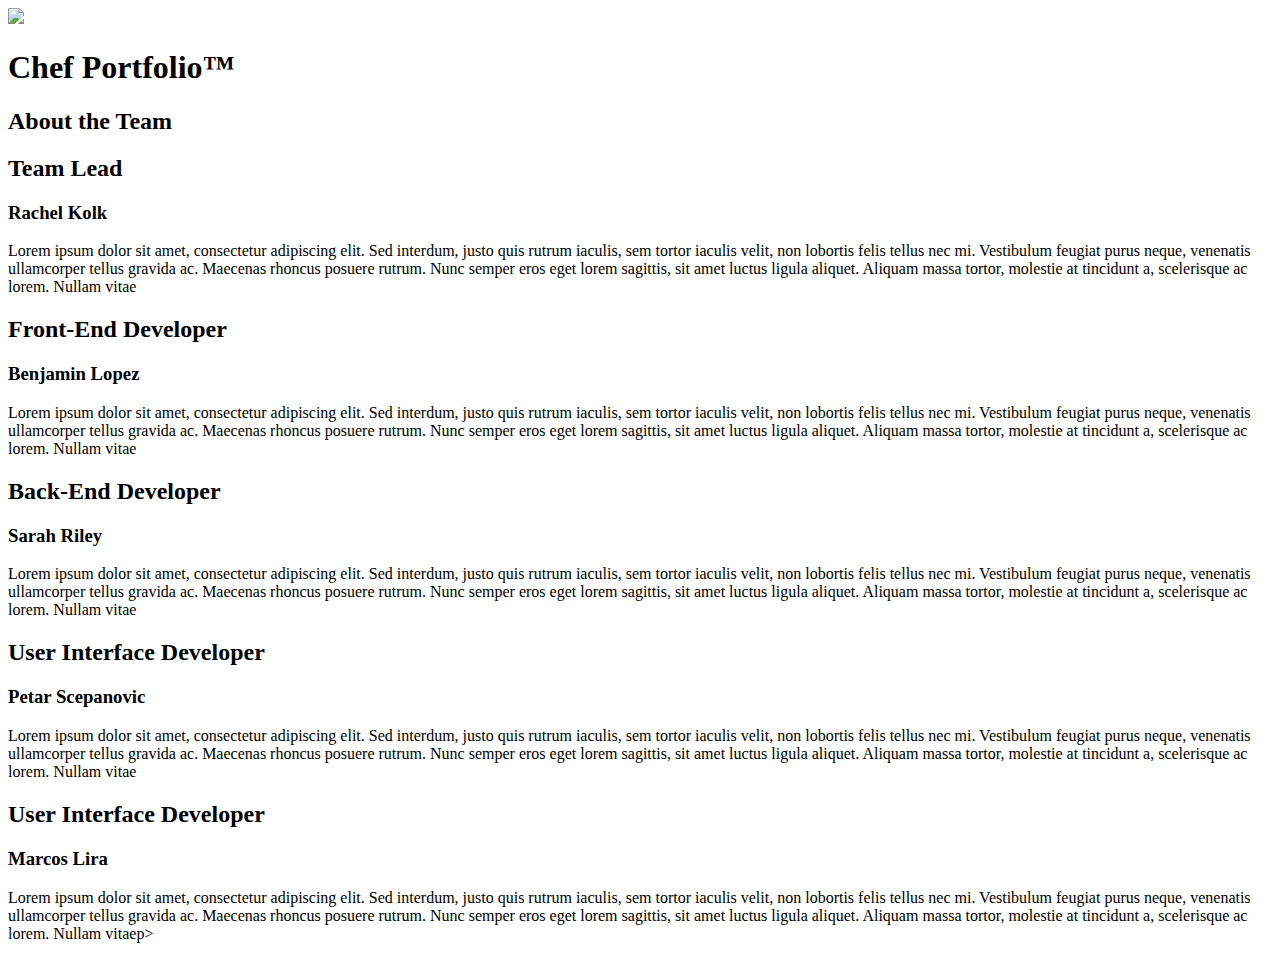
==== About.html @ 3453430d "2:40 5/30" ====
<!DOCTYPE html>
    <html lang="en">
        <head>
            <meta charset="UTF-8">
            <meta name="viewport" content="width=device-width, initial-scale=1.0">
            <link href="https://fonts.googleapis.com/css?family=Montserrat&display=swap" rel="stylesheet">
            <link rel="stylesheet" type="text/css" href="/ChefPortfolio-UI-Marcos/about.css">
            <title>About the Team behind Chef Portfolio</title>
        </head>
        <body>
            <header>
                <img src="Logo.png" class="logo">
                <h1>Chef Portfolio™</h1>
            </header>
            <h2 class="about">About the Team</h2>
            <div class="teamSection">
                <div class="member1">
                    <h2>Team Lead</h2>
                    <h3>Rachel Kolk</h3>
                    <p>Lorem ipsum dolor sit amet, consectetur adipiscing elit. Sed interdum, justo quis rutrum iaculis, sem tortor iaculis
                velit, non lobortis felis tellus nec mi. Vestibulum feugiat purus neque, venenatis ullamcorper tellus gravida ac.
                Maecenas rhoncus posuere rutrum. Nunc semper eros eget lorem sagittis, sit amet luctus ligula aliquet. Aliquam massa
                tortor, molestie at tincidunt a, scelerisque ac lorem. Nullam vitae</p>
            </div>
            
            <div class="member2">
                <h2>Front-End Developer</h2>
                <h3>Benjamin Lopez</h3>
                <p>Lorem ipsum dolor sit amet, consectetur adipiscing elit. Sed interdum, justo quis rutrum iaculis, sem tortor iaculis
                    velit, non lobortis felis tellus nec mi. Vestibulum feugiat purus neque, venenatis ullamcorper tellus gravida ac.
                    Maecenas rhoncus posuere rutrum. Nunc semper eros eget lorem sagittis, sit amet luctus ligula aliquet. Aliquam massa
                    tortor, molestie at tincidunt a, scelerisque ac lorem. Nullam vitae</p>
            </div>
            
            <div class="member3">
                <h2>Back-End Developer</h2>
                <h3>Sarah Riley</h3>
                <p>Lorem ipsum dolor sit amet, consectetur adipiscing elit. Sed interdum, justo quis rutrum iaculis, sem tortor iaculis
                    velit, non lobortis felis tellus nec mi. Vestibulum feugiat purus neque, venenatis ullamcorper tellus gravida ac.
                    Maecenas rhoncus posuere rutrum. Nunc semper eros eget lorem sagittis, sit amet luctus ligula aliquet. Aliquam massa
                    tortor, molestie at tincidunt a, scelerisque ac lorem. Nullam vitae</p>
                </div>
                
                <div class="member4">
                    <h2>User Interface Developer</h2>
                    <h3>Petar Scepanovic</h3>
                    <p>Lorem ipsum dolor sit amet, consectetur adipiscing elit. Sed interdum, justo quis rutrum iaculis, sem tortor iaculis
                        velit, non lobortis felis tellus nec mi. Vestibulum feugiat purus neque, venenatis ullamcorper tellus gravida ac.
                        Maecenas rhoncus posuere rutrum. Nunc semper eros eget lorem sagittis, sit amet luctus ligula aliquet. Aliquam massa
                        tortor, molestie at tincidunt a, scelerisque ac lorem. Nullam vitae</p>
            </div>
            
            <div class="member5">
                <h2>User Interface Developer</h2>
                <h3>Marcos Lira</h3>
                <p>Lorem ipsum dolor sit amet, consectetur adipiscing elit. Sed interdum, justo quis rutrum iaculis, sem tortor iaculis
                    velit, non lobortis felis tellus nec mi. Vestibulum feugiat purus neque, venenatis ullamcorper tellus gravida ac.
                    Maecenas rhoncus posuere rutrum. Nunc semper eros eget lorem sagittis, sit amet luctus ligula aliquet. Aliquam massa
                    tortor, molestie at tincidunt a, scelerisque ac lorem. Nullam vitaep>
                </div>
                </div>
            </body>
            </html>
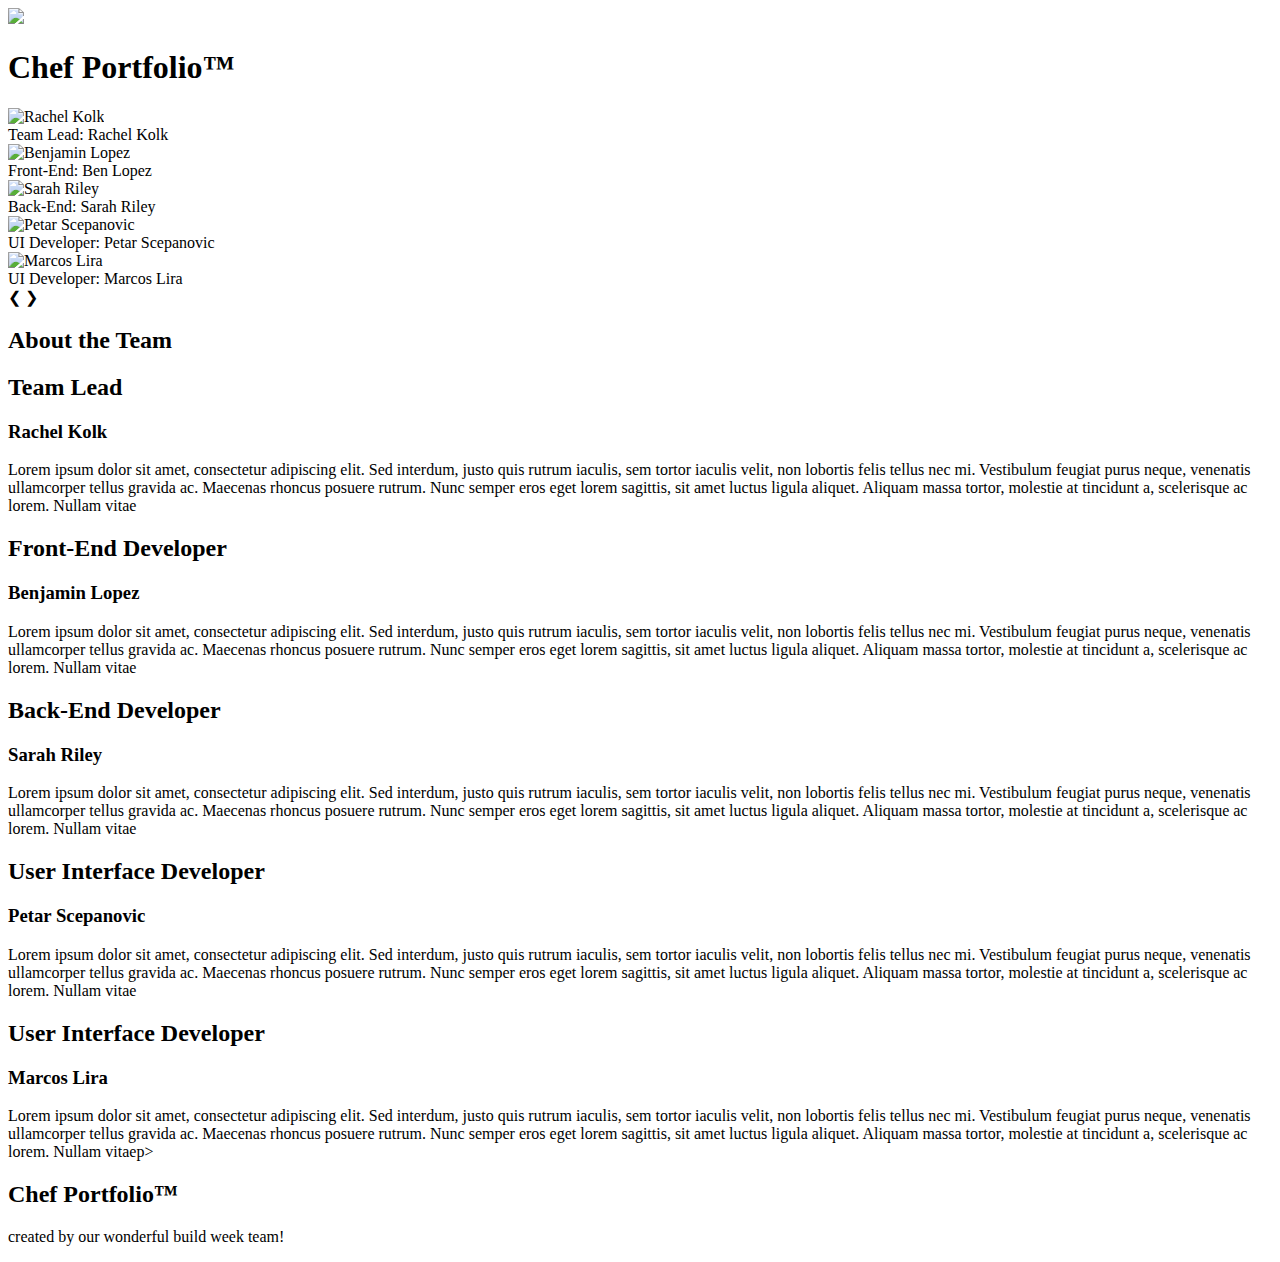
==== commit f106b9ab: "Both pages working almost all bugs fixed" ====
--- a/About.html
+++ b/About.html
@@ -5,6 +5,7 @@
             <meta name="viewport" content="width=device-width, initial-scale=1.0">
             <link href="https://fonts.googleapis.com/css?family=Montserrat&display=swap" rel="stylesheet">
             <link rel="stylesheet" type="text/css" href="/ChefPortfolio-UI-Marcos/about.css">
+            <script src="/ChefPortfolio-UI-Marcos/about.js"></script>
             <title>About the Team behind Chef Portfolio</title>
         </head>
         <body>
@@ -12,6 +13,33 @@
                 <img src="Logo.png" class="logo">
                 <h1>Chef Portfolio™</h1>
             </header>
+
+
+<div class="slideshow-container">
+    <div class="mySlides fade">
+        <img src='' style='width: 100%;' alt="Rachel Kolk" />
+        <div class="text">Team Lead: Rachel Kolk</div>
+    </div>
+    <div class="mySlides fade">
+        <img src='' style='width: 100%;' alt="Benjamin Lopez" />
+        <div class="text">Front-End: Ben Lopez</div>
+    </div>
+    <div class="mySlides fade">
+        <img src='' style='width: 100%;' alt="Sarah Riley" />
+        <div class="text">Back-End: Sarah Riley</div>
+    </div>
+    <div class="mySlides fade">
+        <img src='' style='width: 100%;' alt="Petar Scepanovic" />
+        <div class="text">UI Developer: Petar Scepanovic</div>
+    </div>
+    <div class="mySlides fade">
+        <img src='' style='width: 100%;' alt="Marcos Lira" />
+        <div class="text">UI Developer: Marcos Lira</div>
+    </div>
+    <a class="prev" onclick='plusSlides(-1)'>&#10094;</a>
+    <a class="next" onclick='plusSlides(1)'>&#10095;</a>
+</div>
+
             <h2 class="about">About the Team</h2>
             <div class="teamSection">
                 <div class="member1">
@@ -59,5 +87,10 @@
                     tortor, molestie at tincidunt a, scelerisque ac lorem. Nullam vitaep>
                 </div>
                 </div>
+                <footer>
+                    <h2>Chef Portfolio™</h2>
+                    <p>created by our wonderful build week team!</p>
+                    <p></p>
+                </footer>
             </body>
             </html>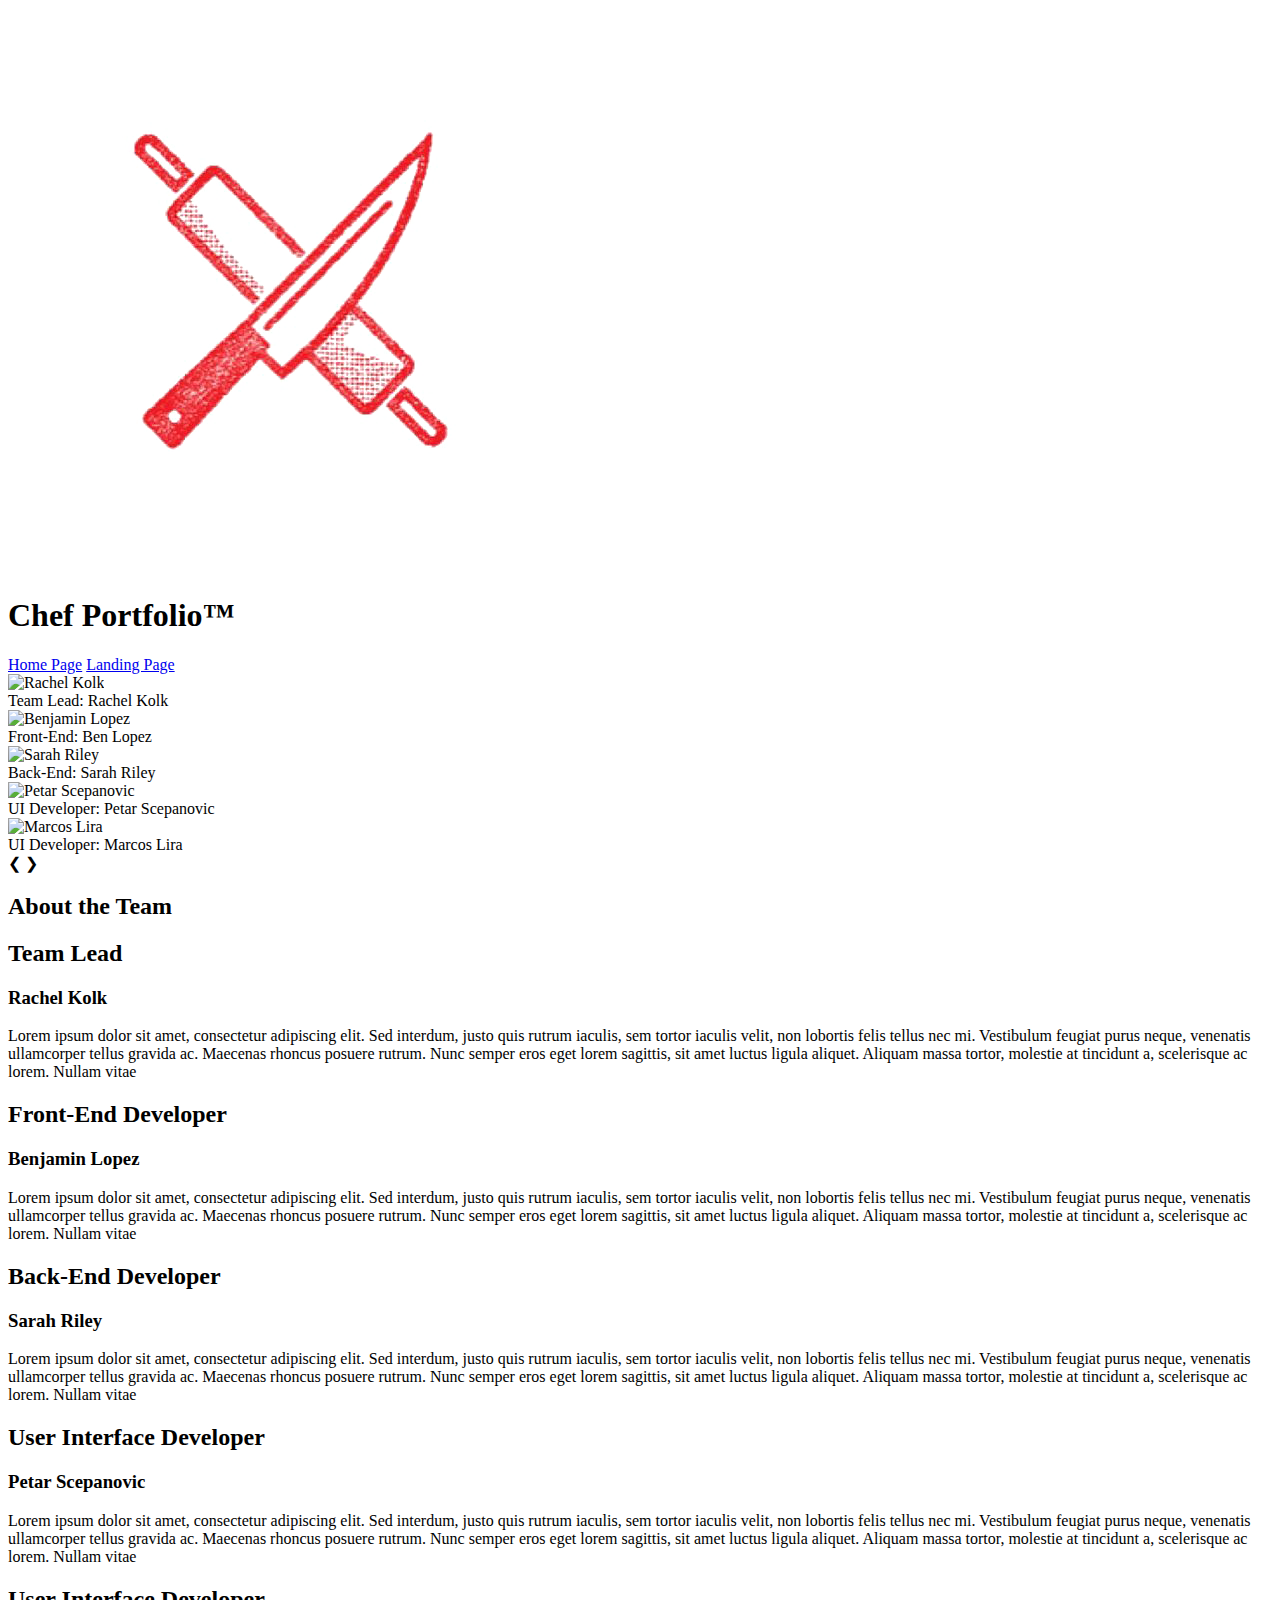
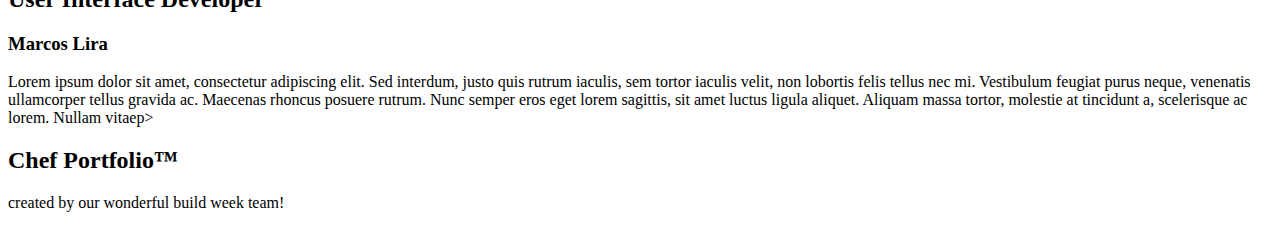
==== commit 3743633c: "Changed name of file" ====
--- a/About.html
+++ b/About.html
@@ -10,36 +10,40 @@
         </head>
         <body>
             <header>
-                <img src="Logo.png" class="logo">
-                <h1>Chef Portfolio™</h1>
+                <img src="Logo.png" class="logo heading">
+                <h1 class="heading">Chef Portfolio™</h1>
+                <div class="anchors">
+                    <a href="https://nostalgic-volhard-b5db2a.netlify.com/">Home Page</a>
+                    <a href="/ChefPortfolio-UI-Marcos/main.html">Landing Page</a>
+                </div>
             </header>
-
-
-<div class="slideshow-container">
-    <div class="mySlides fade">
-        <img src='' style='width: 100%;' alt="Rachel Kolk" />
-        <div class="text">Team Lead: Rachel Kolk</div>
-    </div>
-    <div class="mySlides fade">
-        <img src='' style='width: 100%;' alt="Benjamin Lopez" />
-        <div class="text">Front-End: Ben Lopez</div>
-    </div>
-    <div class="mySlides fade">
-        <img src='' style='width: 100%;' alt="Sarah Riley" />
-        <div class="text">Back-End: Sarah Riley</div>
-    </div>
-    <div class="mySlides fade">
-        <img src='' style='width: 100%;' alt="Petar Scepanovic" />
-        <div class="text">UI Developer: Petar Scepanovic</div>
-    </div>
-    <div class="mySlides fade">
-        <img src='' style='width: 100%;' alt="Marcos Lira" />
-        <div class="text">UI Developer: Marcos Lira</div>
-    </div>
-    <a class="prev" onclick='plusSlides(-1)'>&#10094;</a>
-    <a class="next" onclick='plusSlides(1)'>&#10095;</a>
-</div>
-
+    <!--SlideShow code -->
+            <div class="slideshow-container">
+                <div class="mySlides fade">
+                <img src='https://us.123rf.com/450wm/pikepicture/pikepicture1612/pikepicture161200526/68824651-stock-vector-male-default-placeholder-avatar-profile-gray-picture-isolated-on-white-background-for-your-design-ve.jpg?ver=6' class="stockImg" style='width: 100%;' alt="Rachel Kolk" />
+                <div class="text">Team Lead: Rachel Kolk</div>
+            </div>
+            <div class="mySlides fade">
+                <img src='https://us.123rf.com/450wm/pikepicture/pikepicture1612/pikepicture161200526/68824651-stock-vector-male-default-placeholder-avatar-profile-gray-picture-isolated-on-white-background-for-your-design-ve.jpg?ver=6' class="stockImg" style='width: 100%;' alt="Benjamin Lopez" />
+                <div class="text">Front-End: Ben Lopez</div>
+            </div>
+            <div class="mySlides fade">
+                <img src='https://us.123rf.com/450wm/pikepicture/pikepicture1612/pikepicture161200526/68824651-stock-vector-male-default-placeholder-avatar-profile-gray-picture-isolated-on-white-background-for-your-design-ve.jpg?ver=6' class="stockImg" style='width: 100%;' alt="Sarah Riley" />
+                <div class="text">Back-End: Sarah Riley</div>
+            </div>
+            <div class="mySlides fade">
+                <img src='https://us.123rf.com/450wm/pikepicture/pikepicture1612/pikepicture161200526/68824651-stock-vector-male-default-placeholder-avatar-profile-gray-picture-isolated-on-white-background-for-your-design-ve.jpg?ver=6' class="stockImg" style='width: 100%;' alt="Petar Scepanovic" />
+                <div class="text">UI Developer: Petar Scepanovic</div>
+            </div>
+            <div class="mySlides fade">
+                <img src='https://us.123rf.com/450wm/pikepicture/pikepicture1612/pikepicture161200526/68824651-stock-vector-male-default-placeholder-avatar-profile-gray-picture-isolated-on-white-background-for-your-design-ve.jpg?ver=6' class="stockImg" style='width: 100%;' alt="Marcos Lira" />
+                <div class="text">UI Developer: Marcos Lira</div>
+            </div>
+            <a class="prev" onclick='plusSlides(-1)'>&#10094;</a>
+            <a class="next" onclick='plusSlides(1)'>&#10095;</a>
+            </div>
+    <!--SlideShow End -->
+    <!--About the team section start-->
             <h2 class="about">About the Team</h2>
             <div class="teamSection">
                 <div class="member1">
@@ -87,6 +91,7 @@
                     tortor, molestie at tincidunt a, scelerisque ac lorem. Nullam vitaep>
                 </div>
                 </div>
+            <!--About the team end -->
                 <footer>
                     <h2>Chef Portfolio™</h2>
                     <p>created by our wonderful build week team!</p>
